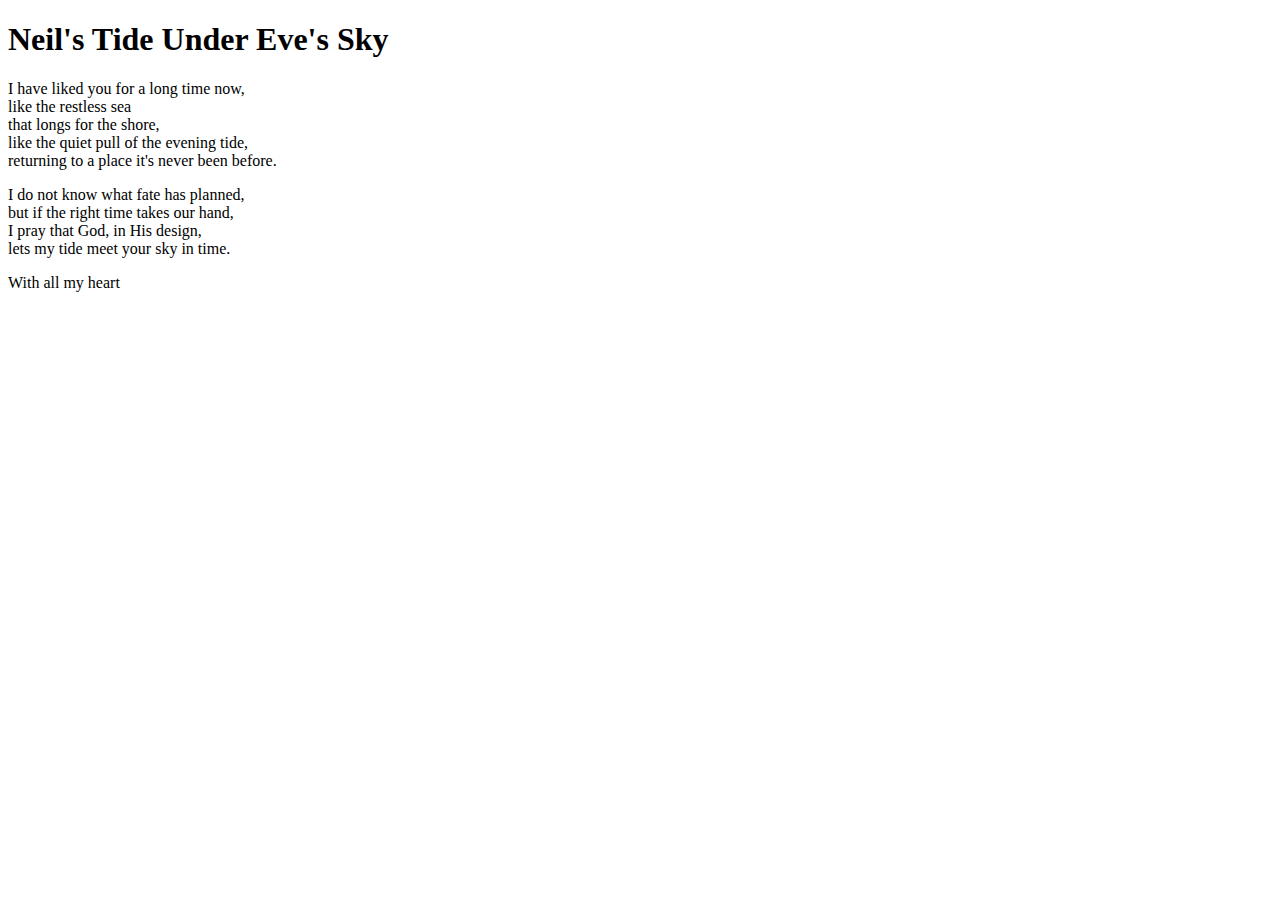
==== loveletter.html @ c2072cc8 "typography fix" ====
<!DOCTYPE html>
<html lang="en">

<head>
    <meta charset="UTF-8">
    <meta name="viewport" content="width=device-width, initial-scale=1.0">
    <title>A letter for Eve</title>
    <link rel="stylesheet" href="loveletter.css">
</head>

<body>

    <div class="love-container">
        <div class="love-letter">
            <h1 class="magic-text">
                <span>N</span><span>e</span><span>i</span><span>l</span><span><span>'</span></span><span>s</span>
                <span>T</span><span>i</span><span>d</span><span>e</span>
                <span>U</span><span>n</span><span>d</span><span>e</span><span>r</span>
                <span>E</span><span>v</span><span>e</span><span><span>'</span></span><span>s</span>
                <span>S</span><span>k</span><span>y</span>
            </h1>

            <p class="magic-text">
                <span>I</span> <span>h</span><span>a</span><span>v</span><span>e</span>
                <span>l</span><span>i</span><span>k</span><span>e</span><span>d</span>
                <span>y</span><span>o</span><span>u</span>
                <span>f</span><span>o</span><span>r</span> <span>a</span>
                <span>l</span><span>o</span><span>n</span><span>g</span>
                <span>t</span><span>i</span><span>m</span><span>e</span>
                <span>n</span><span>o</span><span>w</span><span>,</span><br>

                <span>l</span><span>i</span><span>k</span><span>e</span> <span>t</span><span>h</span><span>e</span>
                <span>r</span><span>e</span><span>s</span><span>t</span><span>l</span><span>e</span><span>s</span><span>s</span>
                <span>s</span><span>e</span><span>a</span><br>
                <span>t</span><span>h</span><span>a</span><span>t</span>
                <span>l</span><span>o</span><span>n</span><span>g</span><span>s</span>
                <span>f</span><span>o</span><span>r</span>
                <span>t</span><span>h</span><span>e</span>
                <span>s</span><span>h</span><span>o</span><span>r</span><span>e</span><span>,</span><br>

                <span>l</span><span>i</span><span>k</span><span>e</span> <span>t</span><span>h</span><span>e</span>
                <span>q</span><span>u</span><span>i</span><span>e</span><span>t</span>
                <span>p</span><span>u</span><span>l</span><span>l</span> <span>o</span><span>f</span>
                <span>t</span><span>h</span><span>e</span>
                <span>e</span><span>v</span><span>e</span><span>n</span><span>i</span><span>n</span><span>g</span>
                <span>t</span><span>i</span><span>d</span><span>e</span><span>,</span><br>
                <span>r</span><span>e</span><span>t</span><span>u</span><span>r</span><span>n</span><span>i</span><span>n</span><span>g</span>
                <span>t</span><span>o</span> <span>a</span>
                <span>p</span><span>l</span><span>a</span><span>c</span><span>e</span>
                <span>i</span><span>t</span><span><span>'</span></span><span>s</span>
                <span>n</span><span>e</span><span>v</span><span>e</span><span>r</span>
                <span>b</span><span>e</span><span>e</span><span>n</span>
                <span>b</span><span>e</span><span>f</span><span>o</span><span>r</span><span>e</span><span>.</span>
            </p>

            <p class="magic-text">
                <span>I</span> <span>d</span><span>o</span> <span>n</span><span>o</span><span>t</span>
                <span>k</span><span>n</span><span>o</span><span>w</span>
                <span>w</span><span>h</span><span>a</span><span>t</span>
                <span>f</span><span>a</span><span>t</span><span>e</span> <span>h</span><span>a</span><span>s</span>
                <span>p</span><span>l</span><span>a</span><span>n</span><span>n</span><span>e</span><span>d</span><span>,</span><br>

                <span>b</span><span>u</span><span>t</span> <span>i</span><span>f</span>
                <span>t</span><span>h</span><span>e</span>
                <span>r</span><span>i</span><span>g</span><span>h</span><span>t</span>
                <span>t</span><span>i</span><span>m</span><span>e</span>
                <span>t</span><span>a</span><span>k</span><span>e</span><span>s</span>
                <span>o</span><span>u</span><span>r</span>
                <span>h</span><span>a</span><span>n</span><span>d</span><span>,</span> <br>

                <span>I</span> <span>p</span><span>r</span><span>a</span><span>y</span>
                <span>t</span><span>h</span><span>a</span><span>t</span>
                <span>G</span><span>o</span><span>d</span><span>,</span> <span>i</span><span>n</span>
                <span>H</span><span>i</span><span>s</span>
                <span>d</span><span>e</span><span>s</span><span>i</span><span>g</span><span>n</span><span>,</span> <br>

                <span>l</span><span>e</span><span>t</span><span>s</span> <span>m</span><span>y</span>
                <span>t</span><span>i</span><span>d</span><span>e</span>
                <span>m</span><span>e</span><span>e</span><span>t</span>
                <span>y</span><span>o</span><span>u</span><span>r</span>
                <span>s</span><span>k</span><span>y</span> <span>i</span><span>n</span>
                <span>t</span><span>i</span><span>m</span><span>e</span><span>.</span>
            </p>

            <p class="magic-text signature">
                <span>W</span><span>i</span><span>t</span><span>h</span> <span>a</span><span>l</span><span>l</span>
                <span>m</span><span>y</span> <span>h</span><span>e</span><span>a</span><span>r</span><span>t</span>
            </p>

        </div>
    </div>
    <script src="https://code.jquery.com/jquery-3.6.0.min.js"></script>
    <script src="loveletter.js"></script>

</body>

</html>
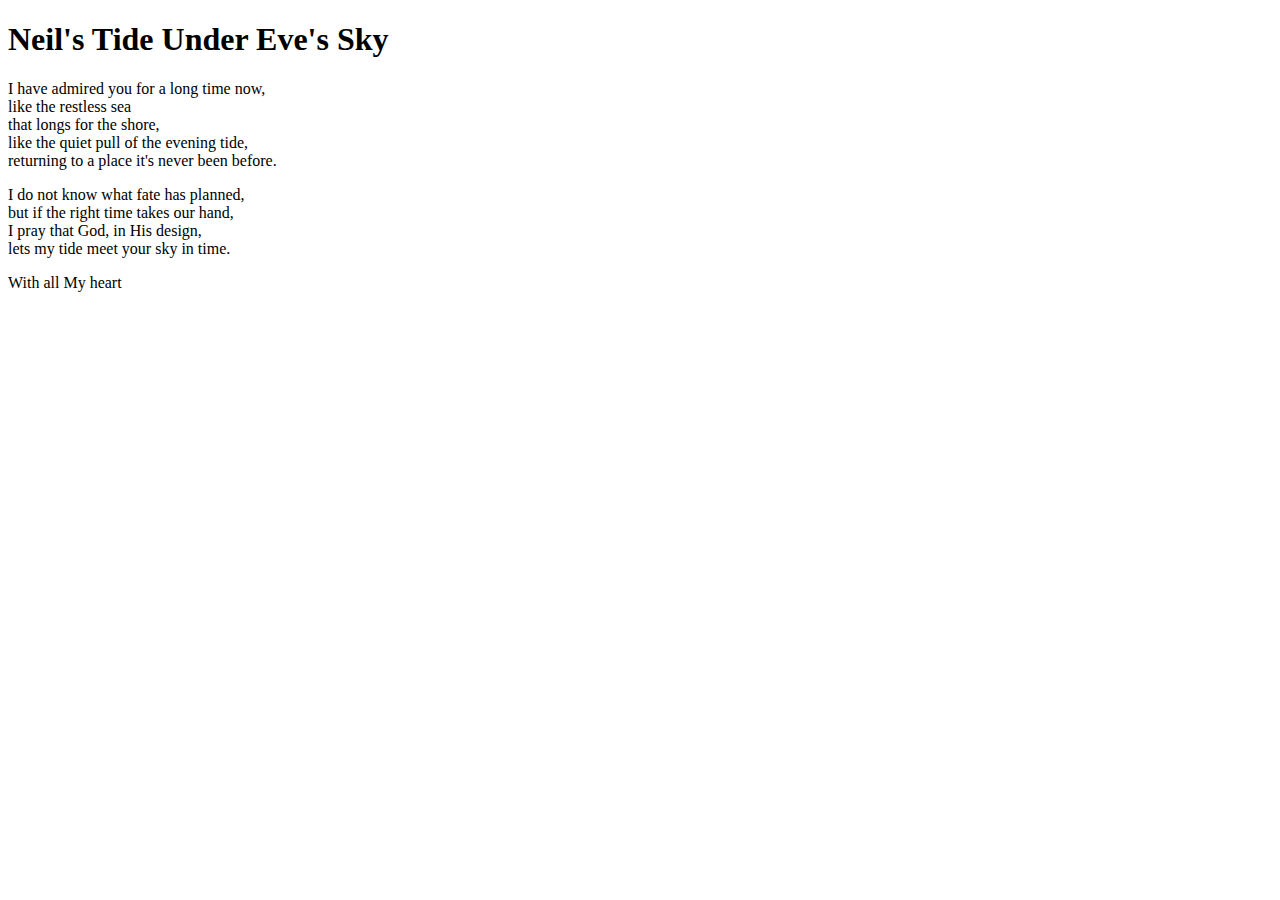
==== commit 2f0a8f71: "update change" ====
--- a/loveletter.html
+++ b/loveletter.html
@@ -4,7 +4,7 @@
 <head>
     <meta charset="UTF-8">
     <meta name="viewport" content="width=device-width, initial-scale=1.0">
-    <title>A letter for Eve</title>
+    <title>A letter for Evalyn</title>
     <link rel="stylesheet" href="loveletter.css">
 </head>
 
@@ -21,8 +21,9 @@
             </h1>
 
             <p class="magic-text">
-                <span>I</span> <span>h</span><span>a</span><span>v</span><span>e</span>
-                <span>l</span><span>i</span><span>k</span><span>e</span><span>d</span>
+                <span>I</span>
+                <span>h</span><span>a</span><span>v</span><span>e</span>
+                <span>a</span><span>d</span><span>m</span><span>i</span><span>r</span><span>e</span><span>d</span>
                 <span>y</span><span>o</span><span>u</span>
                 <span>f</span><span>o</span><span>r</span> <span>a</span>
                 <span>l</span><span>o</span><span>n</span><span>g</span>
@@ -84,7 +85,7 @@
 
             <p class="magic-text signature">
                 <span>W</span><span>i</span><span>t</span><span>h</span> <span>a</span><span>l</span><span>l</span>
-                <span>m</span><span>y</span> <span>h</span><span>e</span><span>a</span><span>r</span><span>t</span>
+                <span>M</span><span>y</span> <span>h</span><span>e</span><span>a</span><span>r</span><span>t</span>
             </p>
 
         </div>
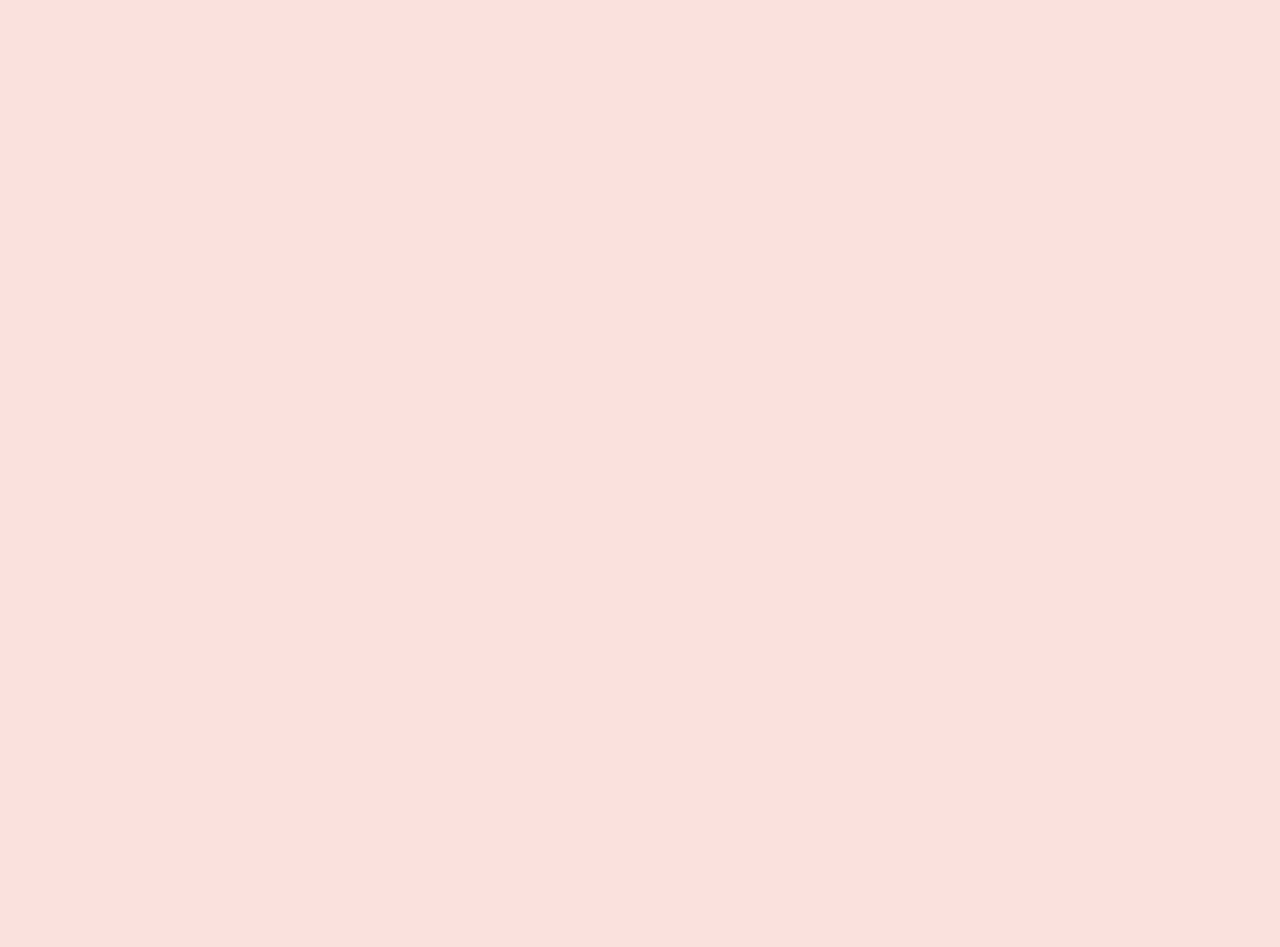
==== commit 878c14f9: "update" ====
--- a/loveletter.html
+++ b/loveletter.html
@@ -22,8 +22,7 @@
 
             <p class="magic-text">
                 <span>I</span>
-                <span>h</span><span>a</span><span>v</span><span>e</span>
-                <span>a</span><span>d</span><span>m</span><span>i</span><span>r</span><span>e</span><span>d</span>
+                <span>a</span><span>d</span><span>m</span><span>i</span><span>r</span><span>e</span>
                 <span>y</span><span>o</span><span>u</span>
                 <span>f</span><span>o</span><span>r</span> <span>a</span>
                 <span>l</span><span>o</span><span>n</span><span>g</span>
--- a/loveletter.css
+++ b/loveletter.css
@@ -0,0 +1,143 @@
+/* General Page Styling */
+body {
+    background-color: #fae1dd;
+    display: flex;
+    justify-content: center;
+    align-items: center;
+    height: 100vh;
+    margin: 0;
+    font-family: 'Brush Script MT', cursive;
+}
+
+.love-container {
+    display: flex;
+    justify-content: center;
+    align-items: center;
+    text-align: center;
+    width: 80%;
+    max-width: 600px;
+    background-color: #eae2b7;
+    /* Fallback background color */
+    border: 5px solid white;
+    padding: 30px;
+    box-shadow: 0 0 100px rgba(0, 0, 0, 0.4);
+    opacity: 0;
+    text-shadow: 1px 1px 2px rgba(0, 0, 0, 0.1);
+    background-image:
+        url('images/rose.jpg'),
+        url('images/cardboard-texture.jpg');
+    background-size: contain, cover;
+    /* Adjust sizing for each image */
+    background-position: center, center;
+    /* Center both images */
+    background-repeat: no-repeat, no-repeat;
+    /* Prevent repeating */
+    background-blend-mode: multiply;
+    /* Blend modes for each image */
+    transform: translateY(50px);
+    animation: fadeInUp 1.5s ease-out forwards;
+    position: relative;
+    /* Required for pseudo-element positioning */
+}
+
+.love-container::before {
+    content: "";
+    position: absolute;
+    inset: 0;
+    background-image: url('images/rose.png');
+    background-size: contain;
+    background-position: center;
+    background-repeat: no-repeat;
+    background-blend-mode: multiply;
+    opacity: 0.2;
+    pointer-events: none;
+    z-index: 1;
+}
+
+
+/* Love Letter Container */
+.love-letter {
+    text-align: center;
+    line-height: 1.5;
+    padding: 20px;
+    text-wrap: no-wrap;
+    animation: up 4s linear infinite;
+}
+
+/* Responsive Title */
+.love-letter h1 {
+    font-size: clamp(1.5rem, 4vw, 3rem);
+    /* Scales between 1.8rem (mobile) and 3rem (large screens) */
+    color: #003049;
+    font-family: 'Brush Script MT', cursive;
+    margin-bottom: 15px;
+}
+
+/* Responsive Paragraph */
+.love-letter p {
+    font-size: clamp(1.2rem, 3vw, 2rem);
+    /* Text scales between 1.2rem and 2rem */
+    color: #003049;
+    font-family: 'Brush Script MT', cursive;
+}
+
+/* Responsive Signature */
+.signature {
+    font-size: clamp(1.5rem, 3vw, 2.5rem);
+    font-style: italic;
+    color: #d62828;
+}
+
+
+/* Signature Styling */
+.signature {
+    font-size: 1.5rem;
+    font-style: italic;
+    color: #d62828;
+}
+
+/* Fade-In and Slide-Up Animation */
+@keyframes fadeInUp {
+    0% {
+        opacity: 0;
+        transform: translateY(50px);
+    }
+
+    100% {
+        opacity: 1;
+        transform: translateY(0);
+    }
+}
+
+
+/* Karaoke Magic Effect: Hide text initially */
+.magic-text span {
+    display: inline-block;
+    opacity: 0;
+    animation: letterFade 3s forwards;
+}
+
+/* Letter-by-letter fade-in */
+@keyframes letterFade {
+    0% {
+        opacity: 0;
+        transform: translateY(10px);
+    }
+
+    100% {
+        opacity: 1;
+        transform: translateY(0);
+    }
+}
+
+@keyframes up {
+
+    0%,
+    100% {
+        transform: translateY(0);
+    }
+
+    50% {
+        transform: translateY(-5px);
+    }
+}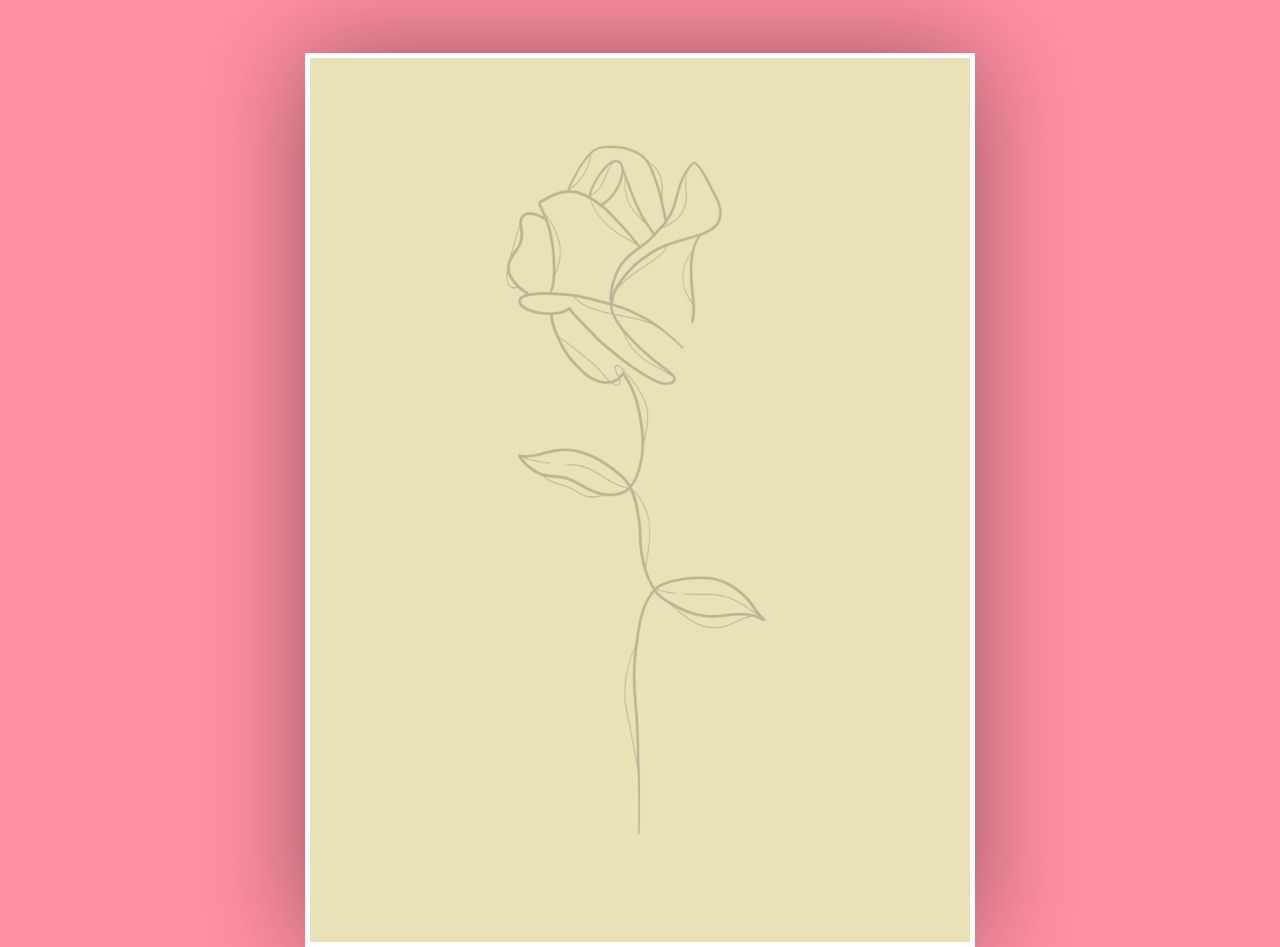
==== commit 08ffbf06: "added music" ====
--- a/loveletter.html
+++ b/loveletter.html
@@ -86,8 +86,11 @@
                 <span>W</span><span>i</span><span>t</span><span>h</span> <span>a</span><span>l</span><span>l</span>
                 <span>M</span><span>y</span> <span>h</span><span>e</span><span>a</span><span>r</span><span>t</span>
             </p>
-
         </div>
+        <audio id="background-audio" loop>
+            <source src="images/10cm-tell-me-its-not-a-dream_1ZILZDL7.mp3" type="audio/mpeg">
+            Your browser does not support the audio element.
+        </audio>
     </div>
     <script src="https://code.jquery.com/jquery-3.6.0.min.js"></script>
     <script src="loveletter.js"></script>
--- a/loveletter.css
+++ b/loveletter.css
@@ -1,6 +1,6 @@
 /* General Page Styling */
 body {
-    background-color: #fae1dd;
+    background-color: #ff8fa3;
     display: flex;
     justify-content: center;
     align-items: center;
